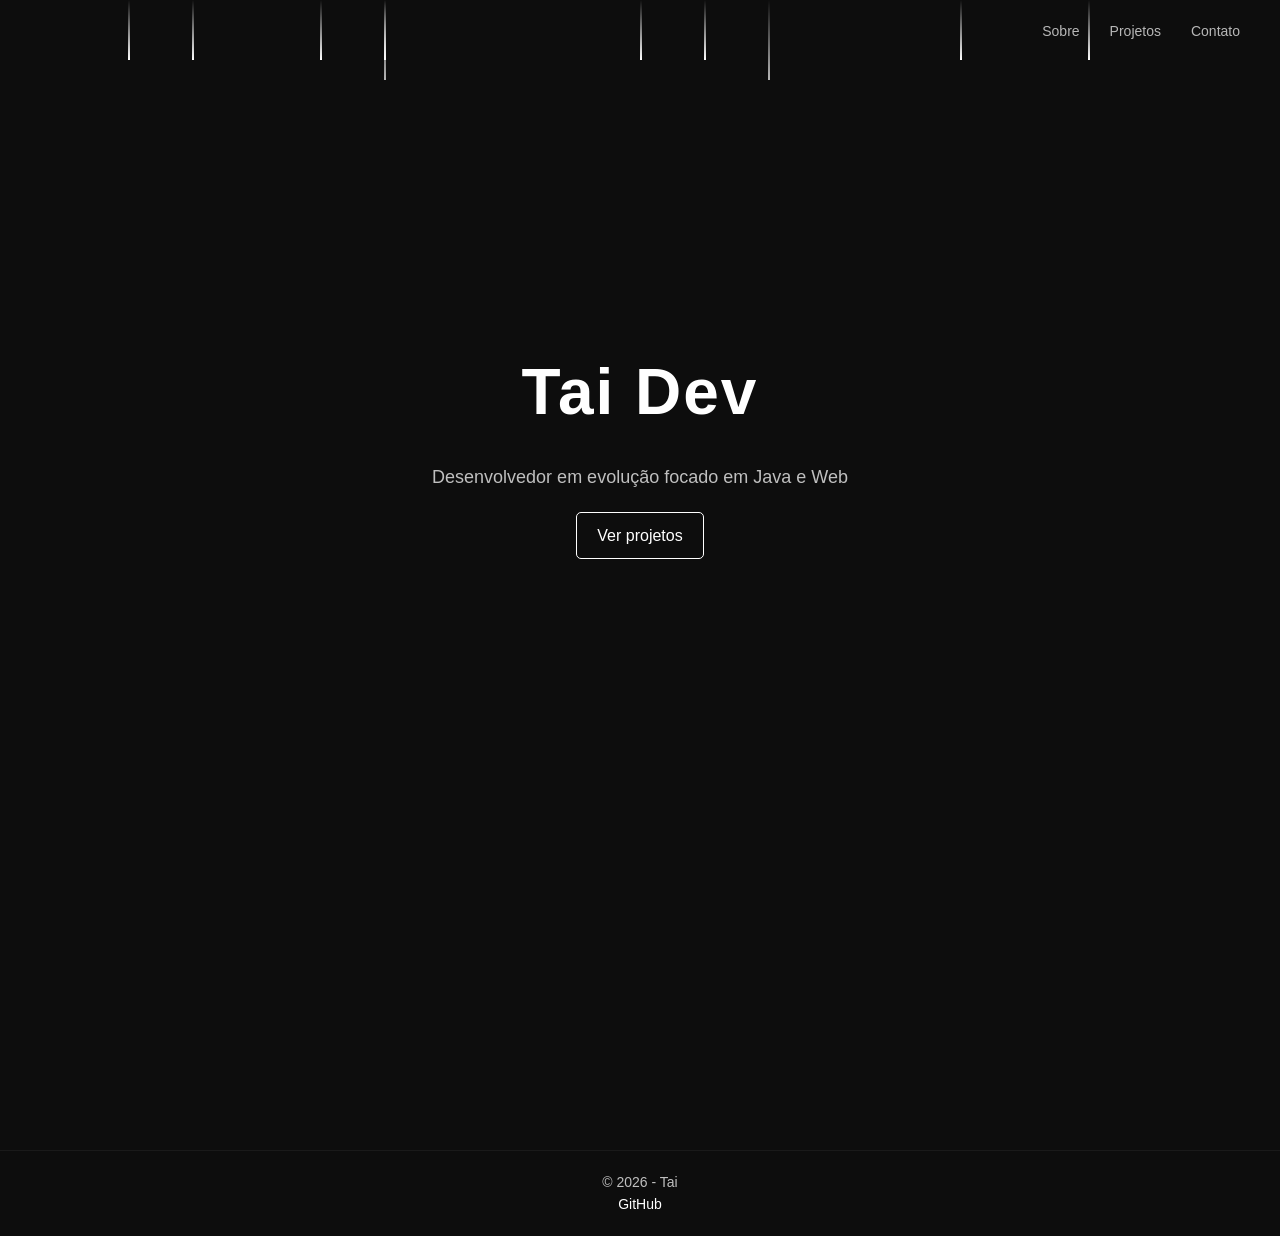
==== index.html @ be2b51d4 "upload files" ====
<!DOCTYPE html>
<html lang="pt-br">
<head>
  <meta charset="UTF-8">
  <meta name="viewport" content="width=device-width, initial-scale=1.0">
  <title>Portfólio | Tai</title>
  <link rel="stylesheet" href="style.css">
  <link rel="stylesheet" href="https://cdnjs.cloudflare.com/ajax/libs/font-awesome/6.5.0/css/all.min.css">
</head>
<div class="estrelas">
  <span style="left:10%; animation-delay:0s;"></span>
  <span style="left:25%; animation-delay:1s;"></span>
  <span style="left:50%; animation-delay:2s;"></span>
  <span style="left:75%; animation-delay:0.5s;"></span>
  <span style="left:15%; animation-delay:0s;"></span>
  <span style="left:30%; animation-delay:1s;"></span>
  <span style="left:55%; animation-delay:2s;"></span>
  <span style="left:85%; animation-delay:0.5s;"></span>
</div>
<body>

    <nav class="menu">
     <a href="sobre.html">Sobre</a>
     <a href="projetos.html">Projetos</a>
     <a href="contato.html">Contato</a>
     </nav>

  <header class="hero">
    <h1>Tai Dev</h1>
    <p>Desenvolvedor em evolução focado em Java e Web</p>
    <a href="projetos.html" class="botao">Ver projetos</a>
  </header>

  <footer class="footer">
    <p>© 2026 - Tai</p>
    <a href="https://github.com/tai-zz" target="_blank">GitHub</a>
  </footer>

</body>
</html>
---- style.css ----
/* =========================
   RESET & BASE
========================= */
* {
  margin: 0;
  padding: 0;
  box-sizing: border-box;
}

body {
  background-color: #0d0d0d;
  color: #ffffff;
  font-family: 'Segoe UI', Arial, sans-serif;
  line-height: 1.6;

  display: flex;
  flex-direction: column;
  min-height: 100vh;
}

main {
  flex: 1;
}

/* =========================
   ANIMAÇÕES
========================= */
@keyframes fadeIn {
  from {
    opacity: 0;
    transform: translateY(20px);
  }
  to {
    opacity: 1;
    transform: translateY(0);
  }
}

/* =========================
   HERO (HOME)
========================= */
.hero {
  height: 100vh;
  display: flex;
  flex-direction: column;
  justify-content: center;
  align-items: center;
  gap: 20px;
  text-align: center;
  animation: fadeIn 1.5s ease;
}

.hero h1 {
  font-size: 64px;
  font-weight: 600;
  letter-spacing: 2px;
}

.hero p {
  color: #bfbfbf;
  font-size: 18px;
  max-width: 500px;
}

/* =========================
   BOTÕES
========================= */
.botao {
  background: none;
  color: #ffffff;
  padding: 10px 20px;
  text-decoration: none;
  border: 1px solid #ffffff;
  border-radius: 5px;
  transition: 0.3s;
}

.botao:hover {
  background-color: #ffffff;
  color: #0d0d0d;
}

/* =========================
   LAYOUT GERAL
========================= */
.secao {
  padding: 100px 20px;
  max-width: 900px;
  margin: 0 auto;
  text-align: center;
  border-top: 1px solid #1a1a1a;
}

.secao h2 {
  margin-bottom: 20px;
}

/* =========================
   HEADER / NAVEGAÇÃO
========================= */
.topo {
  position: absolute;
  top: 20px;
  left: 20px;
}

.voltar {
  color: #ffffff;
  text-decoration: none;
  font-size: 14px;
  opacity: 0.7;
  transition: 0.3s;
  font-size: 48px;
}

.voltar:hover {
  opacity: 1;
}

.menu {
  position: absolute;
  top: 20px;
  right: 40px;
  display: flex;
  gap: 30px;
}

.menu a {
  color: #ffffff;
  text-decoration: none;
  font-size: 14px;
  opacity: 0.7;
  transition: 0.3s;
}

.menu a:hover {
  opacity: 1;
}

.menu a.ativo {
  opacity: 1;
  border-bottom: 1px solid #ffffff;
}

/* =========================
   PROJETOS
========================= */
.cards {
  display: flex;
  justify-content: center;
  gap: 20px;
  flex-wrap: wrap;
}

.card {
  background: none;
  padding: 20px;
  width: 250px;
  border: 1px solid #1a1a1a;
  transition: 0.3s;
}

.card:hover {
  border: 1px solid #ffffff;
}

.card p {
  color: #bfbfbf;
  margin: 10px 0;
}

.card a {
  color: #ffffff;
  text-decoration: underline;
}

/* =========================
   SOBRE
========================= */
.sobre-container {
  display: flex;
  align-items: center;
  justify-content: center;
  gap: 40px;
  flex-wrap: wrap;

  max-width: 900px;
  margin: 0 auto;
}

.foto,
.foto-perfil {
  width: 180px;
  height: 180px;
  object-fit: cover;
  border-radius: 50%;
  border: 1px solid #1a1a1a;

  display: block;
  margin: 0 auto;
}

.texto {
  max-width: 400px;
  text-align: left;
}

/* =========================
   CONTATO
========================= */
.contato {
  display: flex;
  flex-direction: column;
  justify-content: center;
  align-items: center;
  min-height: 80vh;
}

.contato-container {
  display: flex;
  flex-direction: column;
  gap: 25px;
  margin-top: 40px;
  width: 100%;
  max-width: 600px;
}

.contato-item {
  display: flex;
  justify-content: space-between;
  align-items: center;
  gap: 20px;
  border-bottom: 1px solid #1a1a1a;
  padding: 12px 0;
  font-size: 20px;
}

.contato-item span {
  color: #bfbfbf;
}

.contato-item a {
  color: #ffffff;
  text-decoration: none;
  transition: 0.3s;
  word-break: break-all;
}

.contato-item a:hover {
  opacity: 0.7;
}

.email-box {
  display: flex;
  align-items: center;
  gap: 10px;
}

.email-box button {
  background: none;
  border: 1px solid #1a1a1a;
  color: #ffffff;
  padding: 5px 10px;
  cursor: pointer;
  transition: 0.3s;
}

.email-box button:hover {
  border: 1px solid #ffffff;
}

.btn-copiar img {
  width: 16px;
  height: 16px;
  object-fit: contain;
    background: none;
  border: none;
  padding: 0;
  cursor: pointer;
}

.btn-copiar:focus {
  outline: none;
}

/* =========================
   TOAST
========================= */
#toast {
  position: fixed;
  bottom: 2px;
  left: 50%;
  transform: translateX(-50%);

  background: #1a1a1a;
  color: #ffffff;
  padding: 10px 20px;
  border-radius: 5px;

  opacity: 0;
  pointer-events: none;
  transition: 0.3s;
  font-size: 14px;
}

#toast.show {
  opacity: 1;
}

/* =========================
   FOOTER
========================= */
.footer {
  padding: 20px;
  text-align: center;
  border-top: 1px solid #1a1a1a;
  font-size: 14px;
  color: #bfbfbf;
  margin-top: 250px;
}

.footer a {
  color: #ffffff;
  text-decoration: none;
}

/* =========================
   RESPONSIVO
========================= */
@media (max-width: 768px) {
  .hero h1 {
    font-size: 36px;
  }

  .cards {
    flex-direction: column;
    align-items: center;
  }

  .sobre-container {
    flex-direction: column;
    text-align: center;
  }

  .texto {
    text-align: center;
  }
}

/* =========================
   SKYFALL
========================= */

.estrelas span {
  position: absolute;
  width: 2px;
  height: 60px;
  background: linear-gradient(transparent, white);
  animation: cair 4s linear infinite;
}

/* cada estrela */
.estrelas::before,
.estrelas::after {
  content: "";
  position: absolute;
  width: 2px;
  height: 80px;
  background: linear-gradient(transparent, white);
  opacity: 0.7;
  animation: cair 3s linear infinite;
}

/* posições diferentes */
.estrelas::after {
  left: 60%;
  animation-delay: 1.5s;
}

.estrelas::before {
  left: 30%;
}

/* animação */
@keyframes cair {
  0% {
    transform: translateY(-100px) translateX(0);
    opacity: 0;
  }
  30% {
    opacity: 1;
  }
  100% {
    transform: translateY(100vh) translateX(50px);
    opacity: 0;
  }
}
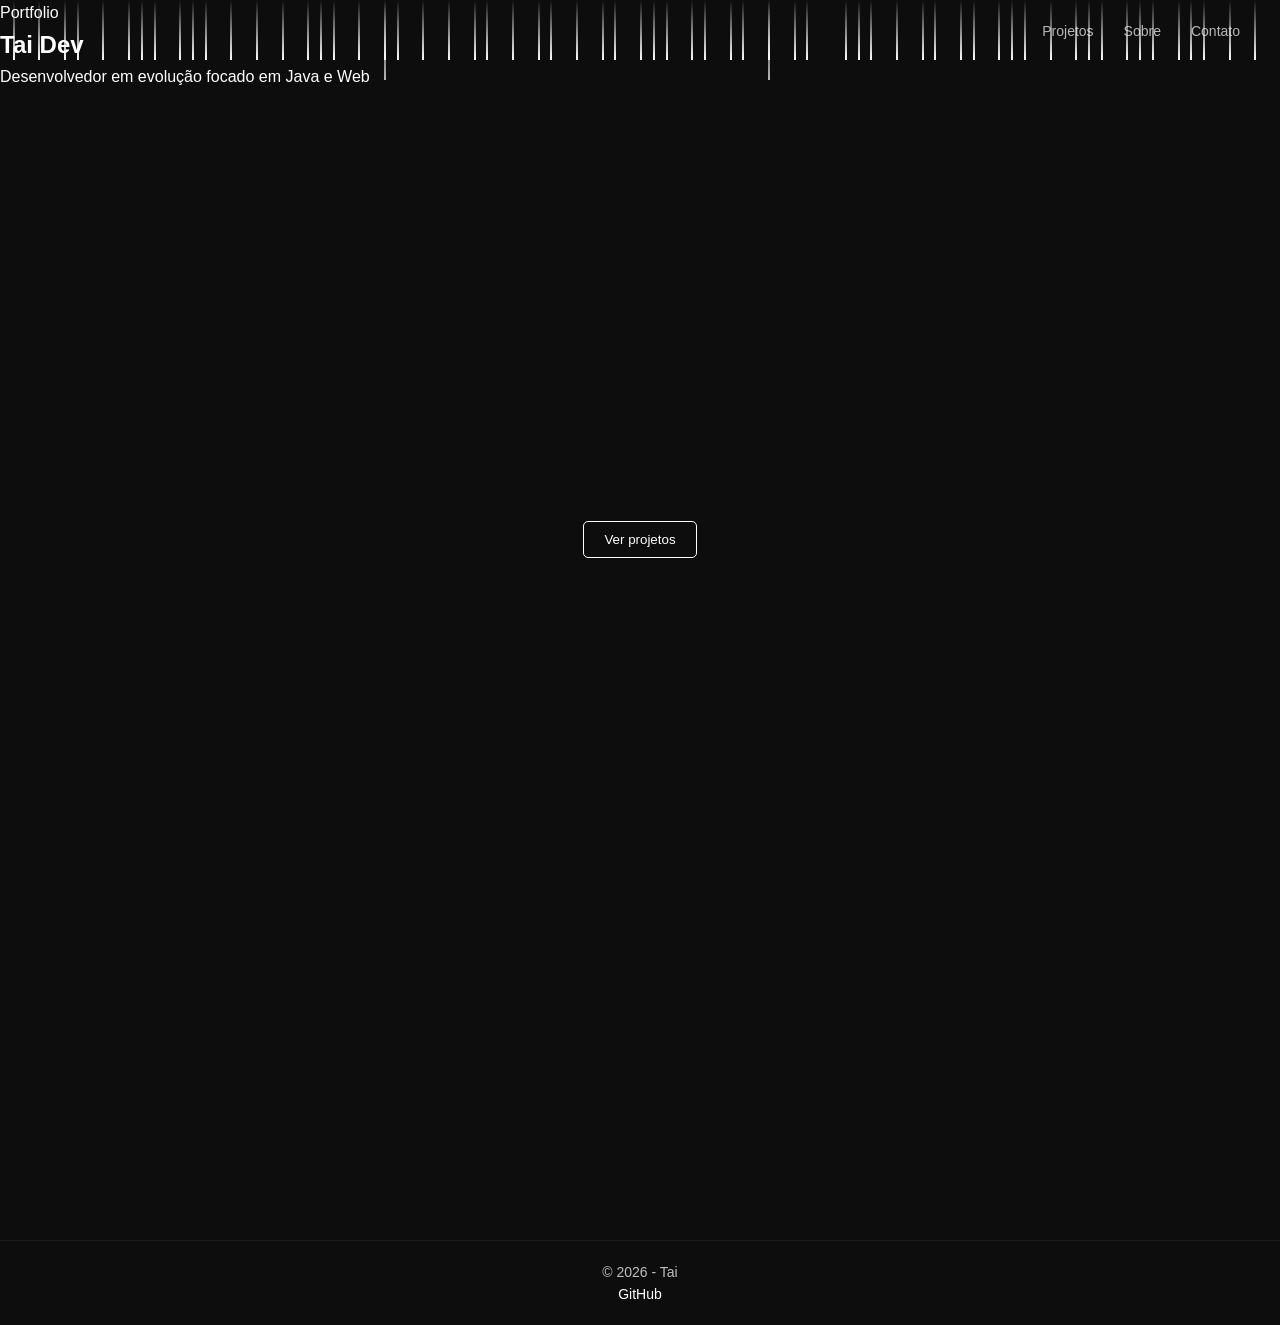
==== commit 5c71438b: "Refactor index.html structure and enhance accessibility Added new elements for improved layout and a" ====
--- a/index.html
+++ b/index.html
@@ -7,34 +7,155 @@
   <link rel="stylesheet" href="style.css">
   <link rel="stylesheet" href="https://cdnjs.cloudflare.com/ajax/libs/font-awesome/6.5.0/css/all.min.css">
 </head>
-<div class="estrelas">
-  <span style="left:10%; animation-delay:0s;"></span>
-  <span style="left:25%; animation-delay:1s;"></span>
-  <span style="left:50%; animation-delay:2s;"></span>
-  <span style="left:75%; animation-delay:0.5s;"></span>
-  <span style="left:15%; animation-delay:0s;"></span>
-  <span style="left:30%; animation-delay:1s;"></span>
-  <span style="left:55%; animation-delay:2s;"></span>
-  <span style="left:85%; animation-delay:0.5s;"></span>
-</div>
 <body>
+  <div class="estrelas" aria-hidden="true">
+    <span style="left:10%; animation-delay:0s;"></span>
+    <span style="left:25%; animation-delay:1s;"></span>
+    <span style="left:50%; animation-delay:2s;"></span>
+    <span style="left:75%; animation-delay:0.5s;"></span>
+    <span style="left:15%; animation-delay:0s;"></span>
+    <span style="left:30%; animation-delay:1s;"></span>
+    <span style="left:55%; animation-delay:2s;"></span>
+    <span style="left:85%; animation-delay:0.5s;"></span>
+    <span style="left:5%; animation-delay:0.2s;"></span>
+    <span style="left:12%; animation-delay:1.4s;"></span>
+    <span style="left:18%; animation-delay:2.4s;"></span>
+    <span style="left:22%; animation-delay:0.8s;"></span>
+    <span style="left:28%; animation-delay:1.8s;"></span>
+    <span style="left:35%; animation-delay:0.3s;"></span>
+    <span style="left:40%; animation-delay:2.2s;"></span>
+    <span style="left:45%; animation-delay:1.1s;"></span>
+    <span style="left:52%; animation-delay:0.6s;"></span>
+    <span style="left:58%; animation-delay:1.7s;"></span>
+    <span style="left:63%; animation-delay:2.6s;"></span>
+    <span style="left:68%; animation-delay:0.1s;"></span>
+    <span style="left:72%; animation-delay:1.3s;"></span>
+    <span style="left:78%; animation-delay:2.1s;"></span>
+    <span style="left:82%; animation-delay:0.9s;"></span>
+    <span style="left:88%; animation-delay:1.9s;"></span>
+    <span style="left:92%; animation-delay:2.7s;"></span>
+    <span style="left:96%; animation-delay:0.4s;"></span>
+    <span style="left:3%; animation-delay:0.6s;"></span>
+    <span style="left:8%; animation-delay:2.1s;"></span>
+    <span style="left:14%; animation-delay:0.9s;"></span>
+    <span style="left:20%; animation-delay:1.5s;"></span>
+    <span style="left:26%; animation-delay:2.9s;"></span>
+    <span style="left:33%; animation-delay:0.5s;"></span>
+    <span style="left:38%; animation-delay:1.6s;"></span>
+    <span style="left:43%; animation-delay:2.3s;"></span>
+    <span style="left:48%; animation-delay:0.7s;"></span>
+    <span style="left:54%; animation-delay:1.2s;"></span>
+    <span style="left:60%; animation-delay:2.5s;"></span>
+    <span style="left:66%; animation-delay:0.2s;"></span>
+    <span style="left:70%; animation-delay:1.4s;"></span>
+    <span style="left:76%; animation-delay:2.8s;"></span>
+    <span style="left:80%; animation-delay:0.3s;"></span>
+    <span style="left:86%; animation-delay:1.1s;"></span>
+    <span style="left:90%; animation-delay:2.4s;"></span>
+    <span style="left:94%; animation-delay:0.8s;"></span>
+    <span style="left:98%; animation-delay:1.8s;"></span>
+    <span style="left:1%; animation-delay:0.1s;"></span>
+    <span style="left:6%; animation-delay:1.1s;"></span>
+    <span style="left:11%; animation-delay:2.2s;"></span>
+    <span style="left:16%; animation-delay:0.4s;"></span>
+    <span style="left:24%; animation-delay:1.9s;"></span>
+    <span style="left:31%; animation-delay:2.6s;"></span>
+    <span style="left:37%; animation-delay:0.2s;"></span>
+    <span style="left:42%; animation-delay:1.5s;"></span>
+    <span style="left:47%; animation-delay:2.1s;"></span>
+    <span style="left:51%; animation-delay:0.5s;"></span>
+    <span style="left:57%; animation-delay:1.7s;"></span>
+    <span style="left:62%; animation-delay:2.3s;"></span>
+    <span style="left:67%; animation-delay:0.6s;"></span>
+    <span style="left:73%; animation-delay:1.2s;"></span>
+    <span style="left:79%; animation-delay:2.9s;"></span>
+    <span style="left:84%; animation-delay:0.3s;"></span>
+    <span style="left:89%; animation-delay:1.6s;"></span>
+    <span style="left:93%; animation-delay:2.5s;"></span>
+  </div>
 
-    <nav class="menu">
-     <a href="sobre.html">Sobre</a>
-     <a href="projetos.html">Projetos</a>
-     <a href="contato.html">Contato</a>
-     </nav>
+  <div class="storm-flash" aria-hidden="true">
+    <span class="flash flash-one"></span>
+    <span class="flash flash-two"></span>
+    <span class="flash flash-three"></span>
+  </div>
 
-  <header class="hero">
-    <h1>Tai Dev</h1>
-    <p>Desenvolvedor em evolução focado em Java e Web</p>
-    <a href="projetos.html" class="botao">Ver projetos</a>
-  </header>
+  <div class="lightning-layer" aria-hidden="true">
+    <span class="lightning bolt-one"></span>
+    <span class="lightning bolt-two"></span>
+    <span class="lightning bolt-three"></span>
+  </div>
+
+  <nav class="menu" aria-label="Navegação principal">
+    <a href="projetos.html">Projetos</a>
+    <a href="sobre.html">Sobre</a>
+    <a href="contato.html">Contato</a>
+  </nav>
+
+  <main>
+    <section class="home-scene">
+      <div class="hero-copy">
+        <p class="hero-eyebrow">Portfolio</p>
+        <h1>Tai Dev</h1>
+        <p>Desenvolvedor em evolução focado em Java e Web</p>
+      </div>
+
+      <div class="window-stage">
+        <div class="home-window" id="home-window" aria-hidden="true">
+          <div class="window-backdrop"></div>
+
+          <div class="window-frame">
+            <div class="window-panel panel-left">
+              <div class="pane-grid">
+                <div class="pane">
+                  <span class="pane-shine shine-a"></span>
+                  <span class="pane-shine shine-b"></span>
+                </div>
+                <div class="pane">
+                  <span class="pane-shine shine-a"></span>
+                  <span class="pane-shine shine-b"></span>
+                </div>
+              </div>
+            </div>
+
+            <div class="window-divider" aria-hidden="true"></div>
+
+            <div class="window-panel panel-right">
+              <div class="pane-grid">
+                <div class="pane">
+                  <span class="pane-shine shine-a"></span>
+                  <span class="pane-shine shine-b"></span>
+                </div>
+                <div class="pane">
+                  <span class="pane-shine shine-a"></span>
+                  <span class="pane-shine shine-b"></span>
+                </div>
+              </div>
+            </div>
+          </div>
+
+          <div class="window-sill"></div>
+        </div>
+
+        <header class="hero hero-home">
+          <button
+            type="button"
+            class="botao"
+            data-open-projects
+            aria-label="Abrir janela e ir para a página de projetos"
+          >
+            Ver projetos
+          </button>
+        </header>
+      </div>
+    </section>
+  </main>
 
   <footer class="footer">
-    <p>© 2026 - Tai</p>
-    <a href="https://github.com/tai-zz" target="_blank">GitHub</a>
+    <p>&copy; 2026 - Tai</p>
+    <a href="https://github.com/tai-zz" target="_blank" rel="noopener noreferrer">GitHub</a>
   </footer>
 
+  <script src="script.js" defer></script>
 </body>
-</html>+</html>
